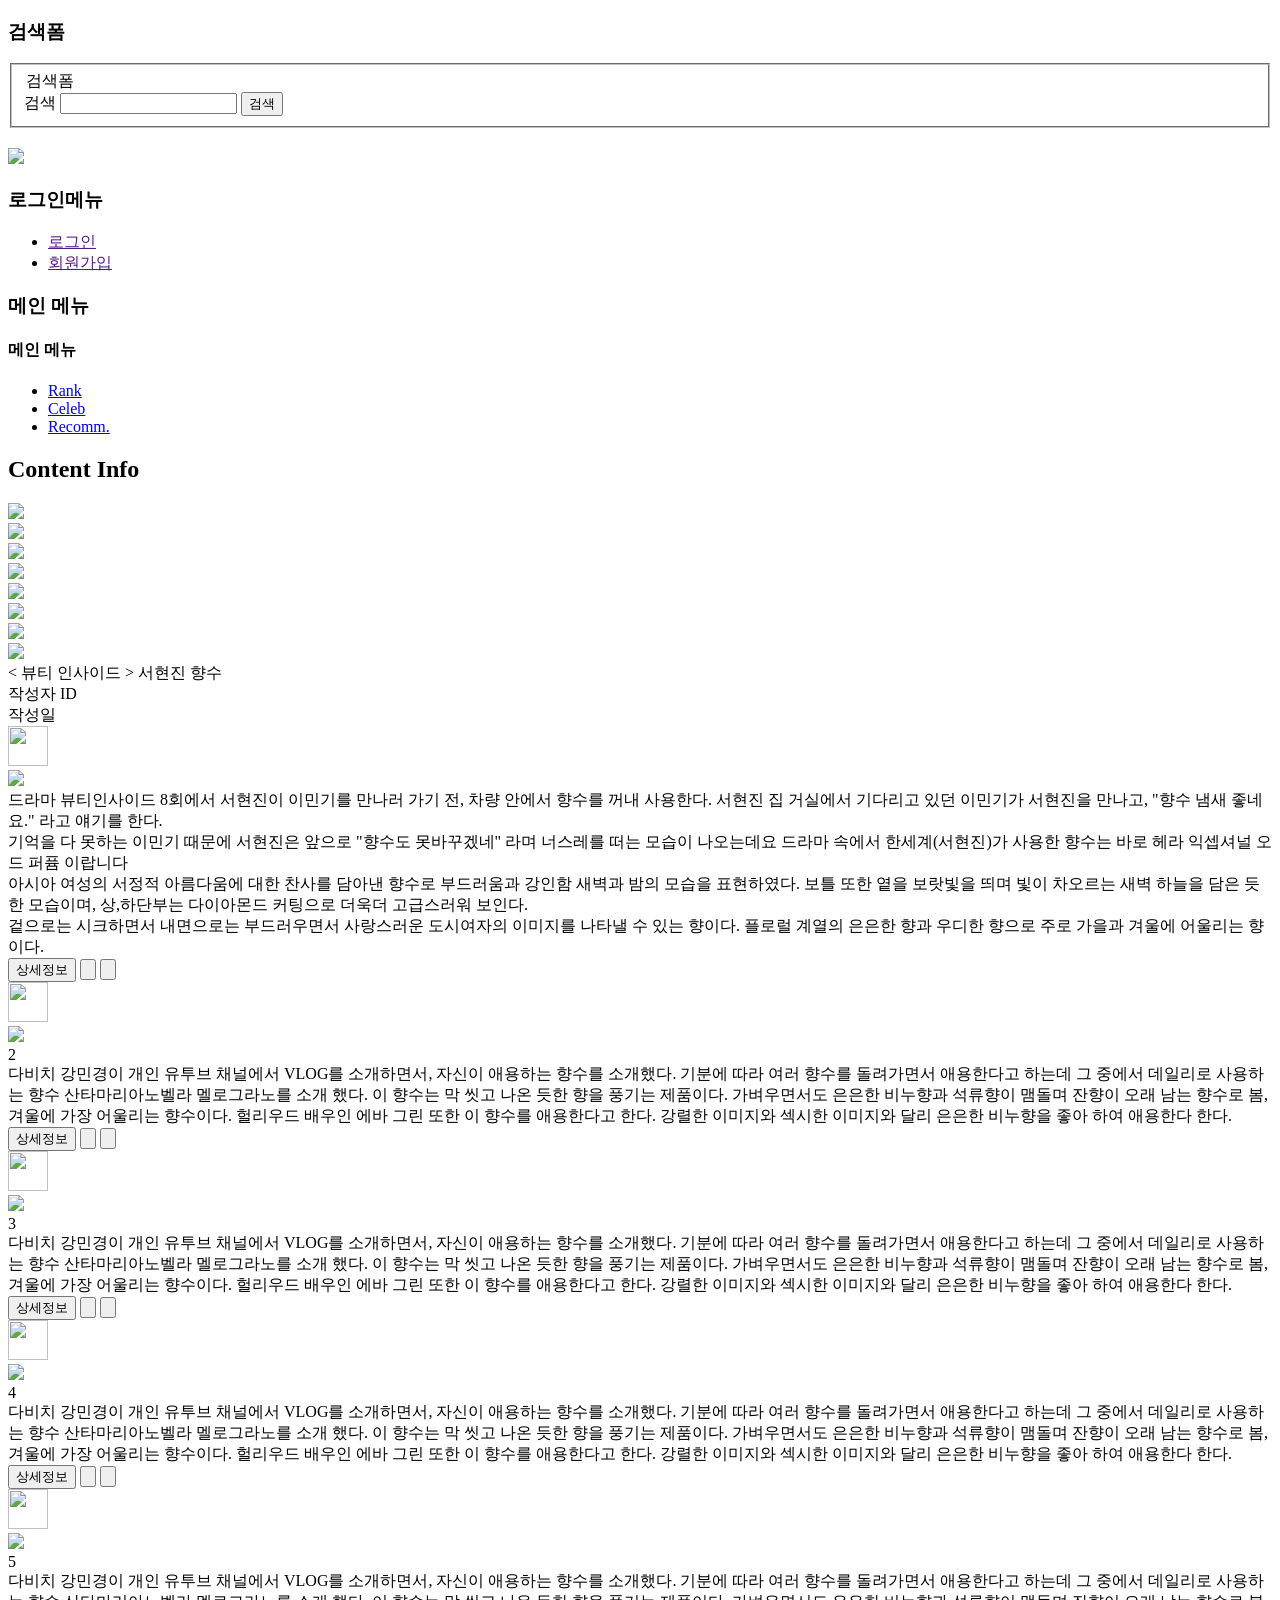
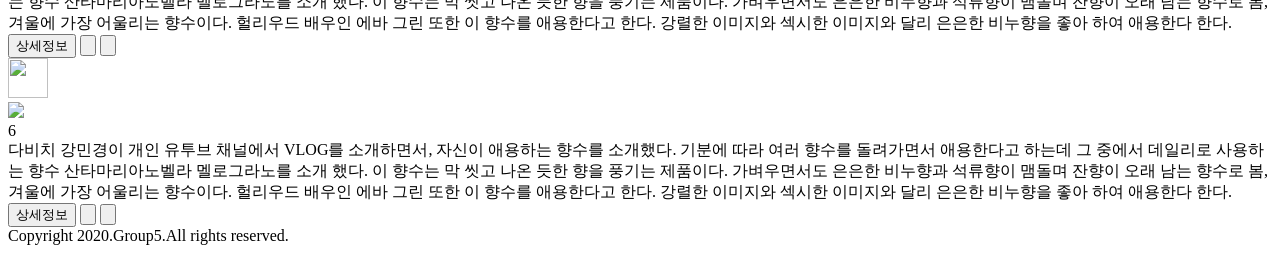
==== WebContent/HTML/celeb/celeb.html @ 3401f53d "20200603 취합" ====
<!DOCTYPE html>
<html lang="en">

<head>
    <meta charset="UTF-8">
    <meta name="viewport" content="width=device-width, initial-scale=1.0">
    <link href="../../../css/reset.css" type="text/css" rel="stylesheet">
    <link href="../../../css/celeb/style.css" type="text/css" rel="stylesheet">
    <title>셀럽입니다~~</title>
</head>

<body>
    <script src="../../../js/Celeb/celeb.js"></script>
    <script src="../../../js/Celeb/utils.js"></script>
    <!-- -----header menu------------------------------- -->
    <header id="header">
        <section class="header-menu">
            <div class="content-container">
            
                <nav class="search">
                    <h1 class="d-none">검색폼</h1>
                    <form >
                        <fieldset>
                            <div>
                                <legend class="d-none">검색폼</legend>
                                <label>검색</label>
                                <input type="text" name="query">
                                <input type="submit" value="검색">
                            </div>
                        </fieldset>
                    </form>
                </nav>
                
                <nav class="logo">
                    <h1><a href="../../../Index.html"><img src="../../../images/logo.png"/></a></h1>
                </nav>

                <nav class="member-menu">
                    <h1 class="d-none">로그인메뉴</h1>
                    <ul>
                        <li><a href="">로그인</a></li>
                        <li><a href="">회원가입</a></li>
                    </ul>
                </nav>
            </div>

            <section>
                <h1 class="d-none">메인 메뉴</h1>
                <nav class="main-menu">
                    <h1 class="d-none">메인 메뉴</h1> 
                    <ul>
                        <li><a href="../rank/rankindex.jsp">Rank</a></li>
                        <li><a href="celeb.html">Celeb</a></li>
                        <li><a href="../recomm.html">Recomm.</a></li>
                    </ul>
                </nav>
            </section>
        </section>
    </header>

<!-- -------------main------------------------------- -->
   <main id="main">
       <section class="container">
           <h1 class="d-none">Content Info</h1> 
           
           <img class="top-banner" src="../../../images/YSL-LIBRE-banner.jpg">
            
            <div class="grid-container1">
                <div class="grid-item item1">
                    <span><img class ="img" src="../../../images/Hera 서현진(클릭전).png"></span>
                </div>

                <div class="grid-item item2">
                    <span><img class ="img" src="../../../images/IsseyMiyake-LeauDisseyPourHomme.jpg"></span>
                </div>

                <div class="grid-item item3">
                    <span><img class ="img" src="../../../images/Lancome-Miracle.png"></span>
                </div>

                <div class="grid-item item4">
                    <span><img class ="img" src="../../../images/FrédéricMalle-GeraniumPourMonsieur.png"></span>
                </div>

            </div>
            <img class="middle-banner" src="../../../images/BleudeChanel-banner.png">
            <div class="grid-container2">
                <div class="grid-item item5">
                    <img class ="img" src="../../../images/SantaMariaNovella-Melograno.jpg">
                </div>
                <div class="grid-item item6">
                    <img class ="img" src="../../../images/AnnickGoutal-RosePompon.png">
                </div> 
            </div>
    <!-- ----------------------------------설명--------------------------------------- -->
            <div class="description d-none">
                
                <section class="d-header">
                    <div class="d-title"> &#60; 뷰티 인사이드 &#62; 서현진 향수</div>
                    <div>작성자 ID</div>
                    <div>작성일</div>
                    <div class ="close">
                        <img style="width:40px; height:40px;" src="../../../images/close.png">
                    </div>
                </section>
                <div class ="d-img">
                    <img style="width:550px;" src="../../../images/Hera 서현진.jpg">
                </div>
                <div class="d-coment">
                    
                    <div class="d-content">
    드라마 뷰티인사이드 8회에서 서현진이 이민기를 만나러 가기 전, 차량 안에서 향수를 꺼내 사용한다. 서현진 집 거실에서 기다리고 있던 이민기가 서현진을 만나고, "향수 냄새 좋네요." 라고 얘기를 한다.<br/>
    기억을 다 못하는 이민기 때문에 서현진은 앞으로 "향수도 못바꾸겠네" 라며 너스레를 떠는 모습이 나오는데요 드라마 속에서 한세계(서현진)가 사용한 향수는 바로 헤라 익셉셔널 오 드 퍼퓸 이랍니다<br/>
    아시아 여성의 서정적 아름다움에 대한 찬사를 담아낸 향수로 부드러움과 강인함 새벽과 밤의 모습을 표현하였다. 보틀 또한 옅을 보랏빛을 띄며 빛이 차오르는 새벽 하늘을 담은 듯한 모습이며, 상,하단부는 다이아몬드 커팅으로 더욱더 고급스러워 보인다.<br/>
    겉으로는 시크하면서 내면으로는 부드러우면서 사랑스러운 도시여자의 이미지를 나타낼 수 있는 향이다. 플로럴 계열의 은은한 향과 우디한 향으로 주로 가을과 겨울에 어울리는 향이다.<br/>
                    </div>
                
                    <div class="d-buttons">
                        <input type="button" class="d-button" value="상세정보">
                        <input type="button" class="d-like">
                        <input type="button" class="d-unlike d-none">
                    </div>
                </div>
            </div>
        
            <div class="description d-none">
                <div class ="close">
                    <img style="width:40px; height:40px;" src="../../../images/close.png">
                    </div>
                    <div class ="d-img">
                    <img style="width:550px;" src="../../../images/Dior-JenniferLarwens.jpg">
                    </div>
                    <div class="d-coment">
                        <div class="d-title">2</div>
                        다비치 강민경이 개인 유투브 채널에서 VLOG를 소개하면서, 자신이 애용하는 향수를 소개했다. 기분에 따라 여러 향수를 돌려가면서 애용한다고 하는데 그 중에서 데일리로 사용하는 향수 산타마리아노벨라 멜로그라노를 소개 했다. 
                        이 향수는 막 씻고 나온 듯한 향을 풍기는 제품이다. 가벼우면서도 은은한 비누향과 석류향이 맴돌며 잔향이 오래 남는 향수로 봄, 겨울에 가장 어울리는 향수이다.
                        헐리우드 배우인 에바 그린 또한 이 향수를 애용한다고 한다. 강렬한 이미지와 섹시한 이미지와 달리 은은한 비누향을 좋아 하여 애용한다 한다.
                        
                    </div>
                    <div class="d-buttons">
                    <input type="button" class="d-button" value="상세정보">
                    <input type="button" class="d-like">
                    <input type="button" class="d-unlike d-none">
                    </div>
            </div>

            <div class="description d-none">
                <div class ="close">
                    <img style="width:40px; height:40px;" src="../../../images/close.png">
                    </div>
                    <div class ="d-img">
                    <img style="width:550px;" src="../../../images/Dior-JenniferLarwens.jpg">
                    </div>
                    <div class="d-coment">
                        <div class="d-title">3</div>
                        다비치 강민경이 개인 유투브 채널에서 VLOG를 소개하면서, 자신이 애용하는 향수를 소개했다. 기분에 따라 여러 향수를 돌려가면서 애용한다고 하는데 그 중에서 데일리로 사용하는 향수 산타마리아노벨라 멜로그라노를 소개 했다. 
                        이 향수는 막 씻고 나온 듯한 향을 풍기는 제품이다. 가벼우면서도 은은한 비누향과 석류향이 맴돌며 잔향이 오래 남는 향수로 봄, 겨울에 가장 어울리는 향수이다.
                        헐리우드 배우인 에바 그린 또한 이 향수를 애용한다고 한다. 강렬한 이미지와 섹시한 이미지와 달리 은은한 비누향을 좋아 하여 애용한다 한다.
                        
                    </div>
                    <div class="d-buttons">
                    <input type="button" class="d-button" value="상세정보">
                    <input type="button" class="d-like">
                    <input type="button" class="d-unlike d-none">
                    </div> 
            </div>

            <div class="description d-none">
                <div class ="close">
                <img style="width:40px; height:40px;" src="../../../images/close.png">
                </div>
                <div class ="d-img">
                <img style="width:550px;" src="../../../images/Dior-JenniferLarwens.jpg">
                </div>
                <div class="d-coment">
                    <div class="d-title">4</div>
                    다비치 강민경이 개인 유투브 채널에서 VLOG를 소개하면서, 자신이 애용하는 향수를 소개했다. 기분에 따라 여러 향수를 돌려가면서 애용한다고 하는데 그 중에서 데일리로 사용하는 향수 산타마리아노벨라 멜로그라노를 소개 했다. 
                    이 향수는 막 씻고 나온 듯한 향을 풍기는 제품이다. 가벼우면서도 은은한 비누향과 석류향이 맴돌며 잔향이 오래 남는 향수로 봄, 겨울에 가장 어울리는 향수이다.
                    헐리우드 배우인 에바 그린 또한 이 향수를 애용한다고 한다. 강렬한 이미지와 섹시한 이미지와 달리 은은한 비누향을 좋아 하여 애용한다 한다.
                    
                </div>
                <div class="d-buttons">
                <input type="button" class="d-button" value="상세정보">
                <input type="button" class="d-like ">
                    <input type="button" class="d-unlike d-none"  >
                </div>
            </div>

            <div class="description d-none">
                <div class ="close">
                <img style="width:40px; height:40px;" src="../../../images/close.png">
                </div>
                <div class ="d-img">
                <img style="width:550px;" src="../../../images/Dior-JenniferLarwens.jpg">
                </div>
                <div class="d-coment">
                    <div class="d-title">5</div>
                    다비치 강민경이 개인 유투브 채널에서 VLOG를 소개하면서, 자신이 애용하는 향수를 소개했다. 기분에 따라 여러 향수를 돌려가면서 애용한다고 하는데 그 중에서 데일리로 사용하는 향수 산타마리아노벨라 멜로그라노를 소개 했다. 
                    이 향수는 막 씻고 나온 듯한 향을 풍기는 제품이다. 가벼우면서도 은은한 비누향과 석류향이 맴돌며 잔향이 오래 남는 향수로 봄, 겨울에 가장 어울리는 향수이다.
                    헐리우드 배우인 에바 그린 또한 이 향수를 애용한다고 한다. 강렬한 이미지와 섹시한 이미지와 달리 은은한 비누향을 좋아 하여 애용한다 한다.
                    
                </div>
                <div class="d-buttons">
                <input type="button" class="d-button" value="상세정보">
                <input type="button" class="d-like ">
                    <input type="button" class="d-unlike d-none"  >
                </div>
            </div>

            <div class="description d-none">
                <div class ="close">
                <img style="width:40px; height:40px;" src="../../../images/close.png">
                </div>
                <div class ="d-img">
                    <img style="width:550px;" src="../../../images/Dior-JenniferLarwens.jpg">
                </div>
                <div class="d-coment">
                    <div class="d-title">6</div>
                    다비치 강민경이 개인 유투브 채널에서 VLOG를 소개하면서, 자신이 애용하는 향수를 소개했다. 기분에 따라 여러 향수를 돌려가면서 애용한다고 하는데 그 중에서 데일리로 사용하는 향수 산타마리아노벨라 멜로그라노를 소개 했다. 
                    이 향수는 막 씻고 나온 듯한 향을 풍기는 제품이다. 가벼우면서도 은은한 비누향과 석류향이 맴돌며 잔향이 오래 남는 향수로 봄, 겨울에 가장 어울리는 향수이다.
                    헐리우드 배우인 에바 그린 또한 이 향수를 애용한다고 한다. 강렬한 이미지와 섹시한 이미지와 달리 은은한 비누향을 좋아 하여 애용한다 한다.
                    
                </div>
                <div class="d-buttons">
                    <input type="button" class="d-button" value="상세정보">
                    <input type="button" class="d-like ">
                    <input type="button" class="d-unlike d-none"  >
                </div>
            </div>
            
        </section> 
    </main>
</body>
<!-- ------------footer------------------------------- -->
<footer id="footer">
    <div class="footer-container">
        Copyright 2020.Group5.All rights reserved.
    </div>
</footer>

</html>
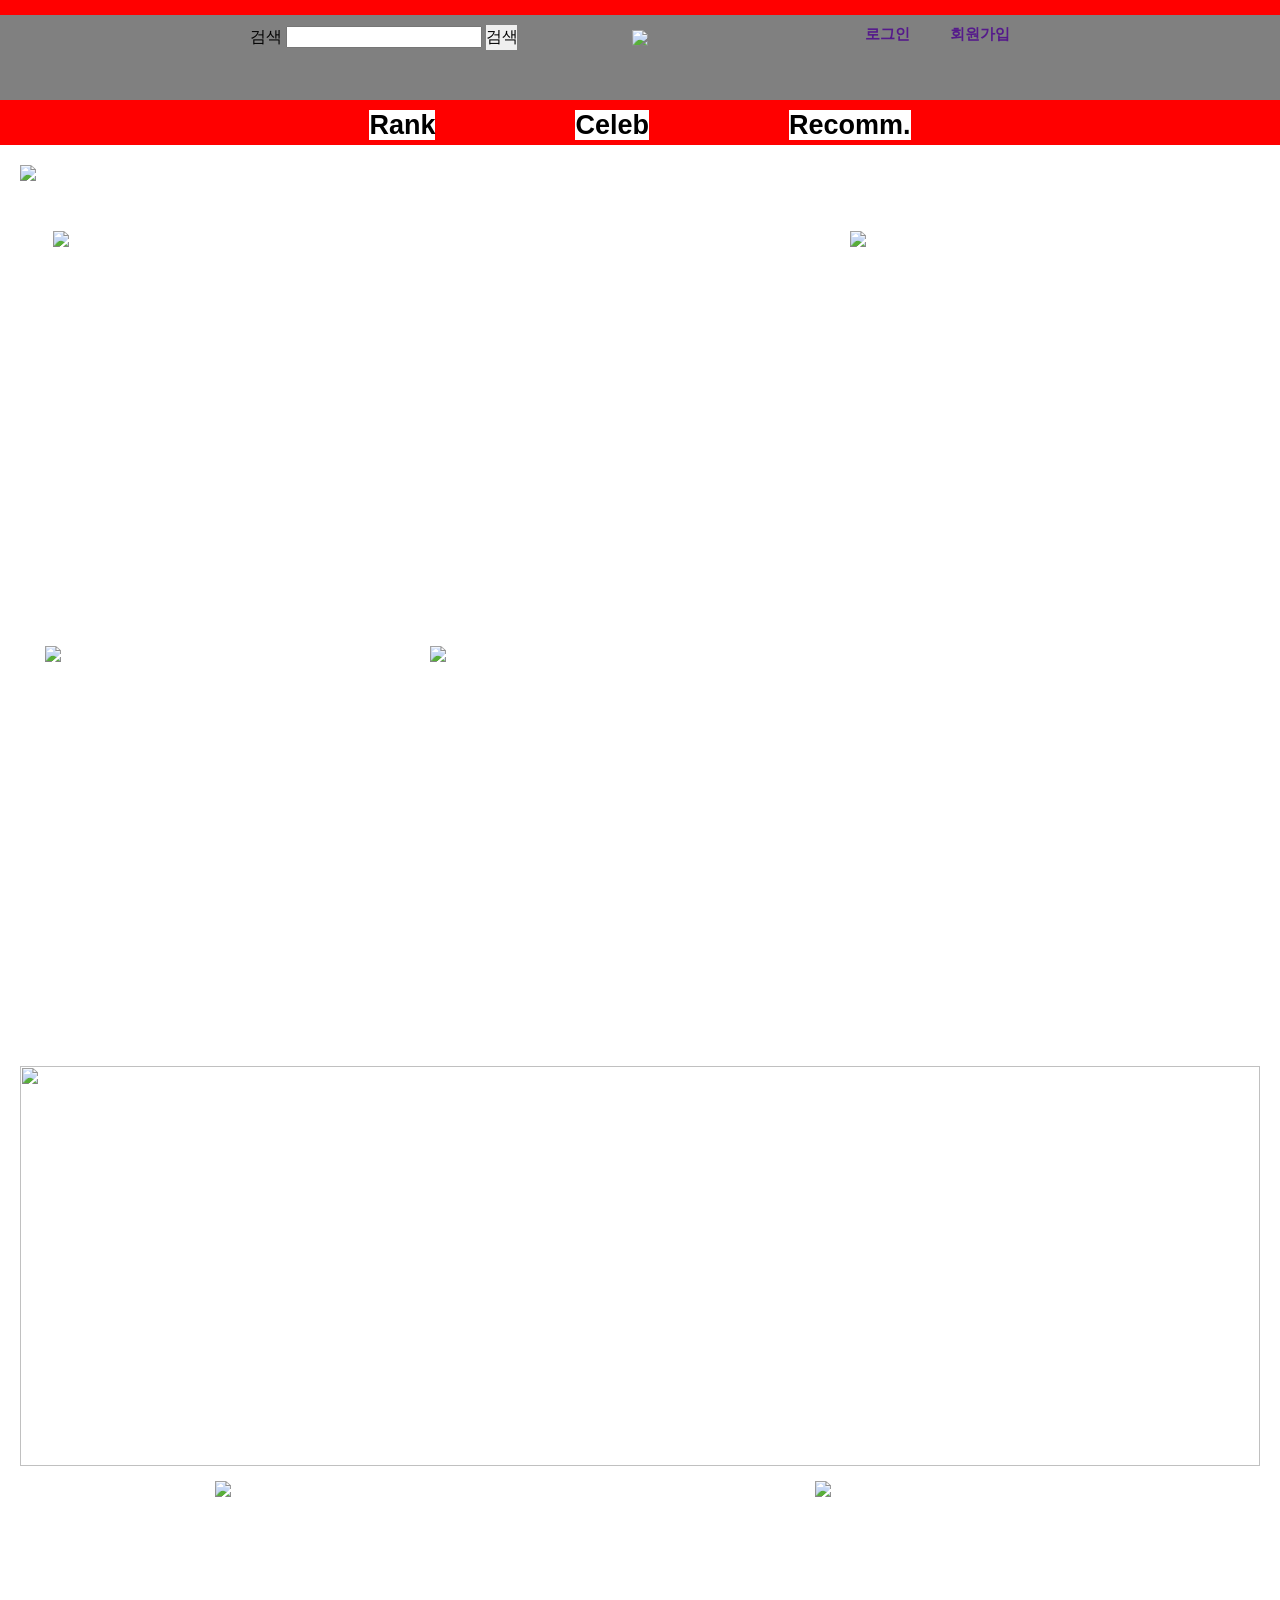
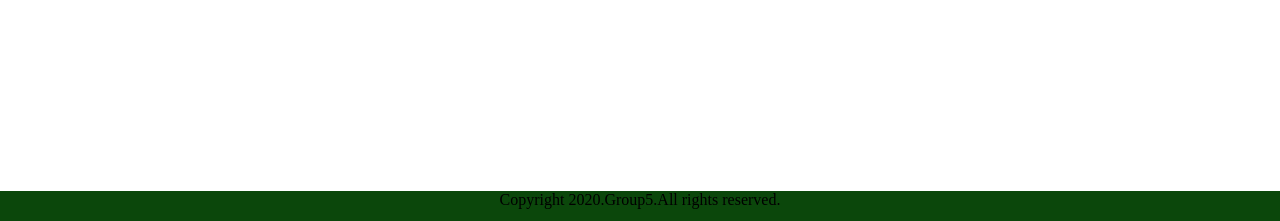
==== commit 5bfbce15: "랭킹메뉴 항목별 리스트 생성" ====
--- a/WebContent/HTML/celeb/celeb.html
+++ b/WebContent/HTML/celeb/celeb.html
@@ -4,8 +4,8 @@
 <head>
     <meta charset="UTF-8">
     <meta name="viewport" content="width=device-width, initial-scale=1.0">
-    <link href="../../../css/reset.css" type="text/css" rel="stylesheet">
-    <link href="../../../css/celeb/style.css" type="text/css" rel="stylesheet">
+    <link href="../../css/reset.css" type="text/css" rel="stylesheet">
+    <link href="../../css/celeb/style.css" type="text/css" rel="stylesheet">
     <title>셀럽입니다~~</title>
 </head>
 
--- a/WebContent/css/celeb/style.css
+++ b/WebContent/css/celeb/style.css
@@ -0,0 +1,8 @@
+@import url(layout.css);
+@import url(component.css); 
+
+.d-none{
+    display: none;
+/*<h1 class="d-none">강좌검색 폼</h1> 
+    헤더에 h1 설정했던 부분 스타일 안먹게 설정하는 것*/
+}
